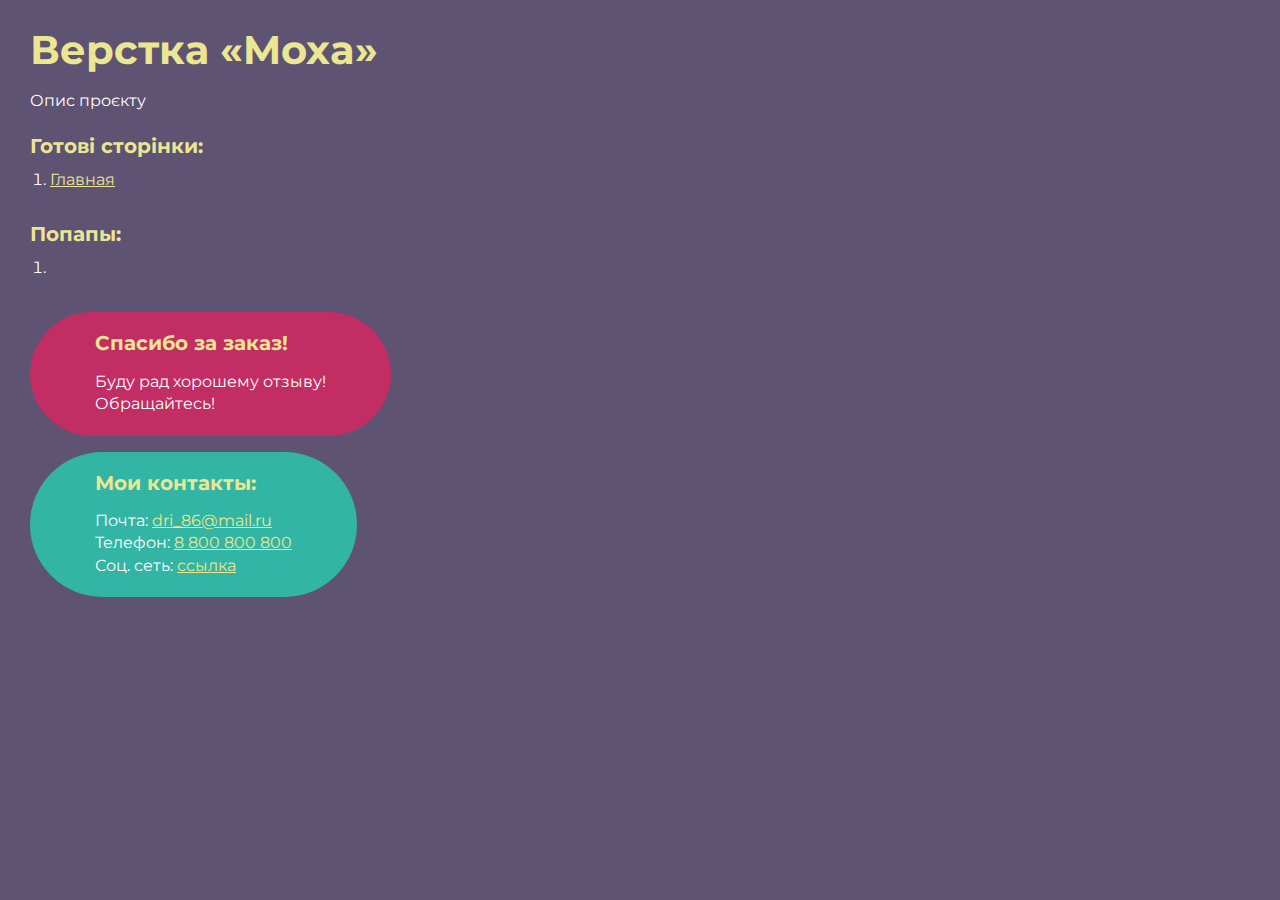
==== index.html @ f2f8393d "Add files via upload" ====
<!DOCTYPE html>
<html>

<head>
	<meta charset="UTF-8">
	<meta name="viewport" content="width=device-width, initial-scale=1.0">
	<title>Верстка «Moxa»</title>
</head>

<body>
	<div class="rootpage">
		<h1>Верстка «Moxa»</h1>
		<div class="rootpage__info">
			Опис проєкту
		</div>
		<h2>Готові сторінки:</h2>
		<ol class="rootpage__list">
			<li><a target="_blank" href="home.html">Главная</a></li>
		</ol>
		<h2>Попапы:</h2>
		<ol class="rootpage__list">
			<li><a target="_blank" href="home.html#"></a></li>
		</ol>
		<div class="rootpage__tnx">
			<h2>Спасибо за заказ!</h2>
			<p>Буду рад хорошему отзыву!</p>
			<p>Обращайтесь!</p>
		</div>
		<div class="rootpage__contacts">
			<h2>Мои контакты:</h2>
			<p>Почта: <a href="mailto:dri_86@mail.ru">dri_86@mail.ru</a></p>
			<p>Телефон: <a href="tel:8800800800">8 800 800 800</a></p>
			<p>Соц. сеть: <a href="">ссылка</a></p>
		</div>
	</div>
</body>
<style>
	@charset "UTF-8";
	@import url("https://fonts.googleapis.com/css?family=Montserrat:regular,700&display=swap");

	*,
	*::before,
	*::after {
		padding: 0px;
		margin: 0px;
		border: 0px;
		box-sizing: border-box;
	}

	html,
	body {
		height: 100%;
		margin: 0;
		padding: 0;
		min-width: 320px;
		width: 100%;
		color: #fff;
		background-color: #5e5373;
	}

	body {
		font-family: Montserrat;
		font-size: 100%;
		line-height: 1;
		font-size: 1rem;
	}

	a {
		text-decoration: underline;
		color: #ebe691
	}

	a:visited {
		text-decoration: underline;
		color: #aaa768;
	}

	a:hover {
		text-decoration: none;
	}

	ul li {
		list-style: none;
	}

	img {
		vertical-align: top;
	}

	.wrapper {
		width: 100%;
		min-height: 100%;
		overflow: hidden;
	}

	.rootpage {
		padding: 30px;
		display: flex;
		flex-direction: column;
		align-items: flex-start;
	}

	@media (max-width: 767px) {
		.rootpage {
			padding: 30px 15px;
		}
	}

	h1 {
		color: #ebe691;
		font-size: 2.5rem;
		margin: 0px 0px 1.25rem 0px;
	}

	@media (max-width: 767px) {
		h1 {
			font-size: 1.85rem;
			margin: 0px 0px 1.25rem 0px;
		}
	}

	h2 {
		color: #ebe691;
		font-size: 1.25rem;
		margin: 0px 0px 1rem 0px;
	}

	@media (max-width: 767px) {
		h2 {
			font-size: 1.125rem;
			margin: 0px 0px 1rem 0px;
		}
	}

	.rootpage__info {
		line-height: 140%;
		margin: 0px 0px 1.5rem 0px;
	}

	.rootpage__list {
		margin: 0px 0px 2.25rem 1.25rem;
	}

	.rootpage__list li:not(:last-child) {
		margin: 0px 0px 15px 0px;
	}

	.rootpage__contacts,
	.rootpage__tnx {
		border-radius: 200px;
		padding: 20px 65px;
		line-height: 140%;
	}

	@media (max-width: 767px) {

		.rootpage__contacts,
		.rootpage__tnx {
			border-radius: 40px;
			padding: 20px;
		}
	}

	.rootpage__contacts {
		background: #32b5a4;

	}

	.rootpage__contacts a {
		color: #ebe691;
	}

	.rootpage__tnx {
		background: #c22d63;
		margin: 0px 0px 1rem 0px;
	}
</style>

</html>
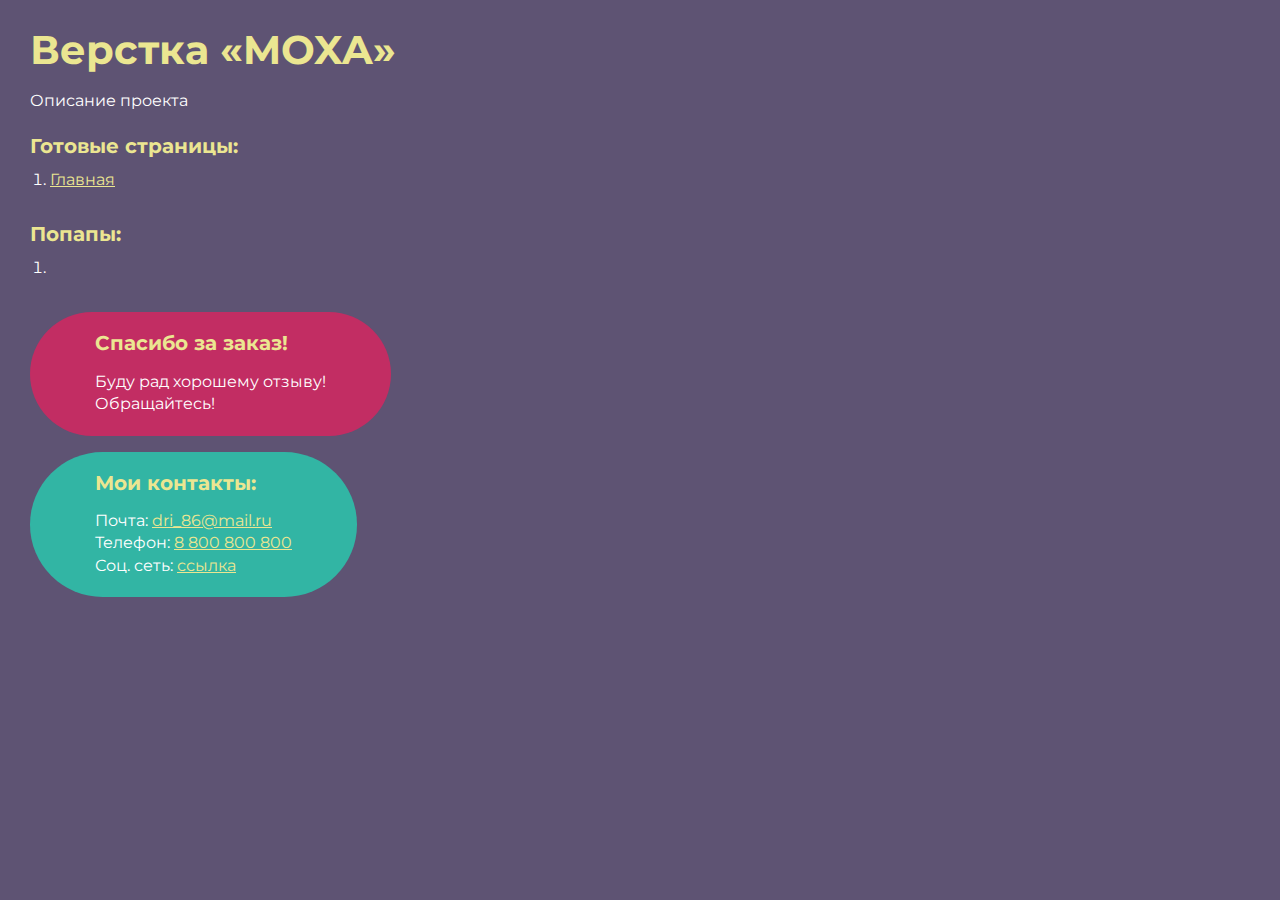
==== commit 77106e5d: "Update index.html" ====
--- a/index.html
+++ b/index.html
@@ -1,39 +1,37 @@
 <!DOCTYPE html>
 <html>
-
-<head>
-	<meta charset="UTF-8">
-	<meta name="viewport" content="width=device-width, initial-scale=1.0">
-	<title>Верстка «Moxa»</title>
-</head>
-
-<body>
-	<div class="rootpage">
-		<h1>Верстка «Moxa»</h1>
-		<div class="rootpage__info">
-			Опис проєкту
+	<head>
+		<meta charset="UTF-8">
+		<meta name="viewport" content="width=device-width, initial-scale=1.0">
+		<title>Верстка «MOXA»</title>
+	</head>
+	<body>
+		<div class="rootpage">
+			<h1>Верстка «MOXA»</h1>
+			<div class="rootpage__info">
+				Описание проекта
+			</div>
+			<h2>Готовые страницы:</h2>
+			<ol class="rootpage__list">
+				<li><a target="_blank" href="home.html">Главная</a></li>
+			</ol>
+			<h2>Попапы:</h2>
+			<ol class="rootpage__list">
+				<li><a target="_blank" href="home.html#"></a></li>
+			</ol>
+			<div class="rootpage__tnx">
+				<h2>Спасибо за заказ!</h2>
+				<p>Буду рад хорошему отзыву!</p>
+				<p>Обращайтесь!</p>
+			</div>
+			<div class="rootpage__contacts">
+				<h2>Мои контакты:</h2>
+				<p>Почта: <a href="mailto:dri_86@mail.ru">dri_86@mail.ru</a></p>
+				<p>Телефон: <a href="tel:8800800800">8 800 800 800</a></p>
+				<p>Соц. сеть: <a href="">ссылка</a></p>
+			</div>
 		</div>
-		<h2>Готові сторінки:</h2>
-		<ol class="rootpage__list">
-			<li><a target="_blank" href="home.html">Главная</a></li>
-		</ol>
-		<h2>Попапы:</h2>
-		<ol class="rootpage__list">
-			<li><a target="_blank" href="home.html#"></a></li>
-		</ol>
-		<div class="rootpage__tnx">
-			<h2>Спасибо за заказ!</h2>
-			<p>Буду рад хорошему отзыву!</p>
-			<p>Обращайтесь!</p>
-		</div>
-		<div class="rootpage__contacts">
-			<h2>Мои контакты:</h2>
-			<p>Почта: <a href="mailto:dri_86@mail.ru">dri_86@mail.ru</a></p>
-			<p>Телефон: <a href="tel:8800800800">8 800 800 800</a></p>
-			<p>Соц. сеть: <a href="">ссылка</a></p>
-		</div>
-	</div>
-</body>
+	</body>
 <style>
 	@charset "UTF-8";
 	@import url("https://fonts.googleapis.com/css?family=Montserrat:regular,700&display=swap");
@@ -176,4 +174,4 @@
 	}
 </style>
 
-</html>+</html>
